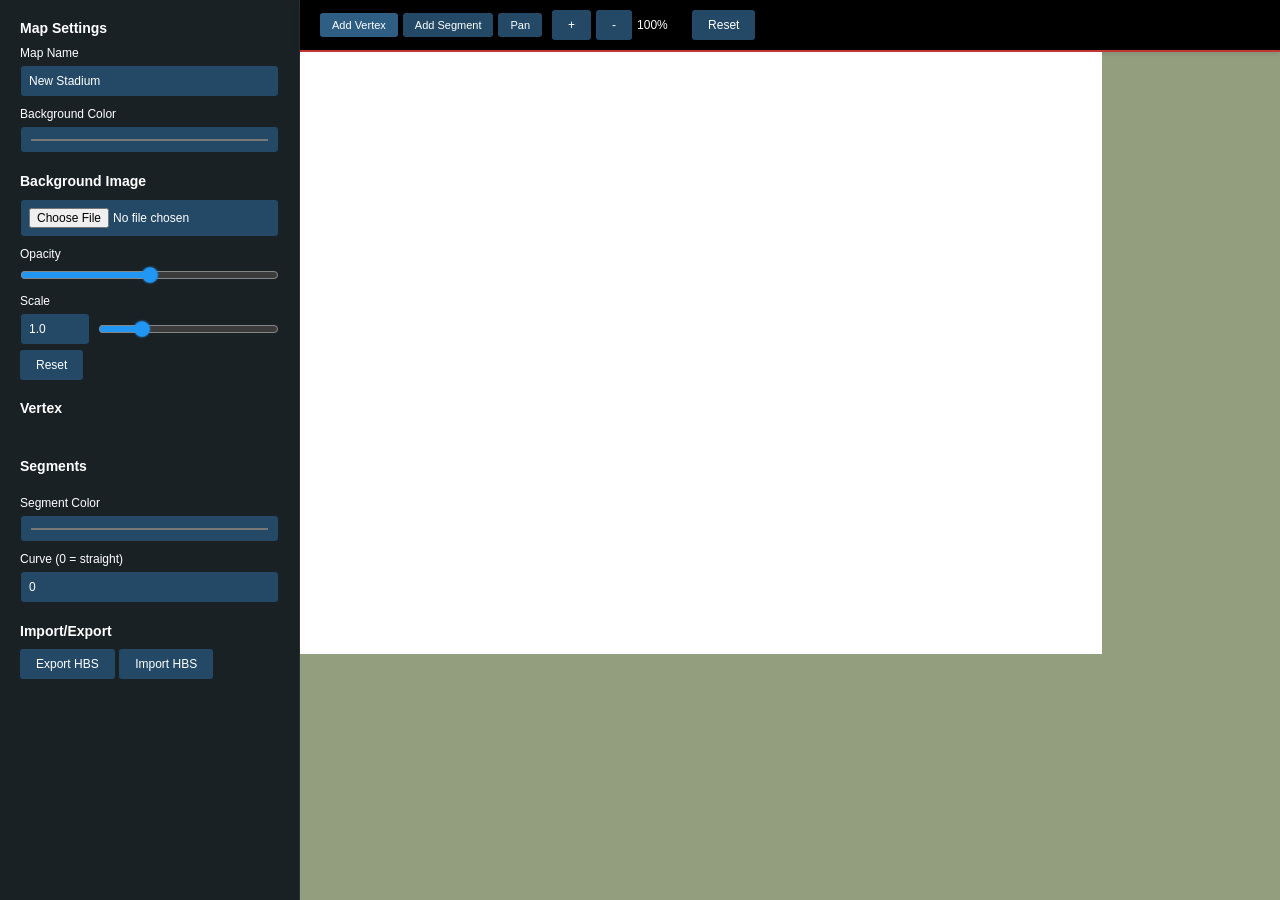
==== index.html @ 32fc3598 "Add files via upload" ====
<html lang="en">
<head>
    <meta charset="UTF-8">
    <meta name="viewport" content="width=device-width, initial-scale=1.0">
    <title>HaxTrace</title>
    <link rel="icon" href="haxtrace.png">
    <link rel="stylesheet" href="styles.css">
</head>
<body>
    <div class="container">
        <div class="sidebar">
            <div class="section">
                <h3>Map Settings</h3>
                <div class="form-group">
                    <label>Map Name</label>
                    <input type="text" id="mapName" value="New Stadium">
                </div>
                <div class="form-group">
                    <label>Background Color</label>
                    <input type="color" id="bgColor" value="#718C5A">
                </div>
            </div>

            <div class="section">
                <h3>Background Image</h3>
                <div class="file-input">
                    <input type="file" id="bgImage" accept="image/*">
                </div>
                <div class="background-controls">
                    <div class="opacity-control">
                        <label>Opacity</label>
                        <input type="range" id="bgOpacity" min="0" max="1" step="0.1" value="0.5">
                    </div>
                </div>
                <div class="scale-control">
                    <label>Scale</label>
                    <div class="input-group">
                        <input type="number" id="bgScaleValue" min="0.1" max="5" step="0.1" value="1.0">
                        <input type="range" id="bgScaleSlider" min="0.1" max="5" step="0.1" value="1.0">
                    </div>
                    <button onclick="resetBgScale()" class="secondary">Reset</button>
                </div>
            </div>

            <div class="section">
                <h3>Vertex</h3>
                <div class="vertex-list" id="vertexList"></div>
            </div>

            <div class="section">
                <h3>Segments</h3>
                <div class="segment-list" id="segmentList"></div>
                <div class="form-group">
                    <label>Segment Color</label>
                    <input type="color" id="segmentColor" value="#000000">
                </div>
                <div class="form-group">
                    <label>Curve (0 = straight)</label>
                    <input type="number" id="segmentCurve" value="0" step="0.1">
                </div>
            </div>

            <div class="section">
                <h3>Import/Export</h3>
                <button onclick="exportMap()">Export HBS</button>
                <button onclick="importMap()" class="secondary">Import HBS</button>
                <input type="file" id="importFile" accept=".hbs,.json" style="display: none;">
            </div>
        </div>

        <div class="main-content">
            <div class="toolbar">
                <div class="tool-group">
                    <button class="tool-button active" onclick="setTool('vertex')" id="vertexTool">Add Vertex</button>
                    <button class="tool-button" onclick="setTool('segment')" id="segmentTool">Add Segment</button>
                    <button class="tool-button" onclick="setTool('pan')" id="panTool">Pan</button>
                </div>
                <div class="zoom-controls">
                    <button onclick="zoomIn()">+</button>
                    <button onclick="zoomOut()">-</button>
                    <span class="zoom-level" id="zoomLevel">100%</span>
                    <button onclick="resetZoom()" class="secondary">Reset</button>
                </div>
            </div>
            <div class="canvas-container">
                <canvas id="canvas" width="800" height="600"></canvas>
                <div id="curveEditorPanel" class="floating-panel" style="display: none;">
                    <div class="panel-header">Curve</div>
                    <div class="panel-content">
                        <div class="form-group" id="curveEditorControls">
                            <label for="curveValue">Curve Properties</label>
                            <div class="input-group">
                                <input type="number" id="curveValue" step="0.1">
                                <input type="range" id="curveSlider" min="-340" max="340" step="0.1" value="0">
                            </div>
                        </div>
                        <div id="multipleSegmentsMessage" style="display: none;">Multiple segments selected</div>
                    </div>
                </div>
            </div>
        </div>
    </div>

    <script type="module" src="js/main.js"></script>
</body>
</html>
---- styles.css ----
* {
    margin: 0;
    padding: 0;
    box-sizing: border-box;
}

body {
    font-family: 'Segoe UI', Tahoma, Geneva, Verdana, sans-serif;
    background-color: #101010;
    overflow: hidden;
}

.container {
    display: flex;
    height: 100vh;
}

.sidebar {
    width: 300px;
    background-color: #1A2125;
    border-right: 1px solid #293030;
    padding: 20px;
    overflow-y: auto;
    box-shadow: 2px 0 5px rgba(0,0,0,0.1);
}

.main-content {
    flex: 1;
    display: flex;
    flex-direction: column;
    background-color: #939E7F;
}

.toolbar {
    background-color: #000000;
    padding: 10px 20px;
    border-bottom: 2px solid #C13535;
    display: flex;
    gap: 10px;
    align-items: center;
    box-shadow: 0 2px 5px rgba(0,0,0,0.1);
}

.canvas-container {
    flex: 1;
    position: relative;
    overflow: hidden;
}

#canvas {
    border: 1px solid #ffffff;
    cursor: crosshair;
    background-color: white;
}

.section {
    margin-bottom: 20px;
}

.section h3 {
    margin-bottom: 10px;
    color: #ffffff;
    font-size: 14px;
    font-weight: 600;
}

.form-group {
    margin-bottom: 10px;
}

label {
    display: block;
    margin-bottom: 5px;
    font-size: 12px;
    color: #ffffff;
}

input, select {
    width: 100%;
    padding: 8px;
    color: #ffffff;
    border: 1px solid #1A2125;
    border-radius: 4px;
    font-size: 12px;
    background-color: #2F5E85; /* Blanco para input y select */
}

select {
    color: #ffffff;           /* Azul para el texto del select */
    background-color: #2F5E85;/* Azul muy claro para el fondo del select */
}

input {
    color: #ffffff;           /* Negro para el texto del input */
    background-color: #244967;   /* Blanco para el fondo del input */
}

textarea {
    width: 100%;
    height: 80px;
    padding: 8px;
    color: #ffffff;           /* Blanco para el texto del textarea */
    border: 1px solid #ddd;
    border-radius: 4px;
    font-size: 12px;
    background-color: #244967;/* Gris oscuro para el fondo del textarea */
}

button {
    padding: 8px 16px;
    background-color: #244967;
    color: white;
    border: none;
    border-radius: 3px;
    cursor: pointer;
    font-size: 12px;
    transition: background-color 0.2s;
}

button:hover {
    background-color: #244967;
}
s
button.secondary {
    background-color: #244967;
}

button.secondary:hover {
    background-color: #2F5E85;
}

button.danger {
    background-color: #f44336;
}

button.danger:hover {
    background-color: #d32f2f;
}

.tool-group {
    display: flex;
    gap: 5px;
}

.tool-button {
    padding: 6px 12px;
    font-size: 11px;
}

.tool-button.active {
    background-color: #2F5E85;
}

.vertex-list, .segment-list {
    max-height: 150px;
    overflow-y: auto;
    border: 1px solid #1A2125;
    border-radius: 4px;
    padding: 5px;
    background-color: #1A2125;
}

.vertex-item, .segment-item {
    padding: 5px;
    margin: 2px 0;
    background-color: #244967;
    border-radius: 3px;
    font-size: 11px;
    display: flex;
    justify-content: space-between;
    align-items: center;
    color: #fff; /* Texto blanco */
}

.vertex-item:hover, .segment-item:hover {
    background-color: #2F5E85;
}

.delete-btn {
    background-color: #f44336;
    color: white;
    border: 1px solid #253e54;
    padding: 2px 6px;
    border-radius: 3px;
    cursor: pointer;
    font-size: 10px;
}

.zoom-controls {
    display: flex;
    gap: 5px;
    align-items: center;
}

.zoom-level {
    font-size: 12px;
    color: #ffffff;
    min-width: 50px;
}

.file-input {
    margin-bottom: 10px;
}

.background-controls {
    display: flex;
    gap: 10px;
    align-items: center;
    margin-top: 10px;
}

.opacity-control {
    flex: 1;
    color: #2196F3; /* Azul */
}

.scale-control {
    margin-top: 10px;
    color: #2196F3; /* Azul */
    
}

.scale-control .input-group {
    display: flex;
    gap: 8px;
    align-items: center;
    margin-bottom: 5px;
}

.scale-control input[type="number"] {
    width: 70px;
}

.scale-control input[type="range"] {
    flex: 1;
}

.position-controls {
    display: flex;
    gap: 5px;
    flex-wrap: wrap; /* Allow buttons to wrap if space is tight */
    margin-top: 10px;
}

.position-controls button {
    padding: 4px 8px;
    font-size: 10px;
    flex-grow: 1; /* Allow buttons to grow to fill space */
}

.floating-panel {
    position: absolute;
    bottom: 20px;
    right: 20px;
    width: 240px;
    background: #1A2125;
    color: #f0f0f0;
    border-radius: 8px;
    box-shadow: 0 5px 15px rgba(0,0,0,0.5);
    font-family: 'Segoe UI', Tahoma, Geneva, Verdana, sans-serif;
    z-index: 100;
}

.floating-panel .panel-header {
    background-color: #244967;
    padding: 8px 12px;
    font-size: 13px;
    font-weight: 600;
    border-top-left-radius: 7px;
    border-top-right-radius: 7px;
}

.floating-panel .panel-content {
    padding: 12px;
}

.floating-panel .form-group {
    margin-bottom: 0;
}

.floating-panel label {
    font-size: 12px;
    color: #ccc;
    margin-bottom: 8px;
}

.floating-panel .input-group {
    display: flex;
    gap: 8px;
    align-items: center;
}

.floating-panel input[type="number"] {
    width: 70px;
    background-color: #244967;
    border: 1px solid #29303000;
    color: #ffffff;
    padding: 6px;
    border-radius: 4px;
}

.floating-panel input[type="range"] {
    flex: 1;
    -webkit-appearance: none;
    appearance: none;
    width: 100%;
    height: 6px;
    background: #555;
    border: 1px solid #858585;
    border-radius: 3px;
    outline: none;
    padding: 0;
}

.floating-panel input[type="range"]::-webkit-slider-thumb {
    -webkit-appearance: none;
    appearance: none;
    width: 16px;
    height: 16px;
    background: #2196F3;
    cursor: pointer;
    border-radius: 50%;
    border: 2px solid #2196F3;
}

.floating-panel input[type="range"]::-moz-range-thumb {
    width: 16px;
    height: 16px;
    background: #2196F3;
    cursor: pointer;
    border-radius: 50%;
    border: 2px solid #2196F3;
}

/* Slider de scale-control y opacity-control: progreso #555, bolita azul */
.opacity-control input[type="range"],
.scale-control input[type="range"] {
    accent-color: #2196F3;
    background: linear-gradient(to right, #fff 0%, #fff 100%);
    height: 6px;
    border-radius: 3px;
}

/* Bolita azul */
.opacity-control input[type="range"]::-webkit-slider-thumb,
.scale-control input[type="range"]::-webkit-slider-thumb {
    -webkit-appearance: none;
    appearance: none;
    width: 16px;
    height: 16px;
    background: #2196F3;
    cursor: pointer;
    border-radius: 50%;
    border: 2px solid #2196F3;
    box-shadow: 0 0 2px #2196F3;
}

.opacity-control input[type="range"]::-moz-range-thumb,
.scale-control input[type="range"]::-moz-range-thumb {
    width: 16px;
    height: 16px;
    background: #2196F3;
    cursor: pointer;
    border-radius: 50%;
    border: 2px solid #2196F3;
    box-shadow: 0 0 2px #2196F3;
}

/* Firefox: progreso #555 */
.opacity-control input[type="range"]::-moz-range-progress,
.scale-control input[type="range"]::-moz-range-progress {
    background-color: #555;
}
.opacity-control input[type="range"]::-moz-range-track,
.scale-control input[type="range"]::-moz-range-track {
    background-color: #b3e0ff;
}

/* IE y Edge antiguos: progreso #555 */
.opacity-control input[type="range"]::-ms-fill-lower,
.scale-control input[type="range"]::-ms-fill-lower {
    background: #555;
}
.opacity-control input[type="range"]::-ms-fill-upper,
.scale-control input[type="range"]::-ms-fill-upper {
    background: #b3e0ff;
}

#multipleSegmentsMessage {
    color: #ccc;
    font-size: 12px;
    font-style: italic;
}
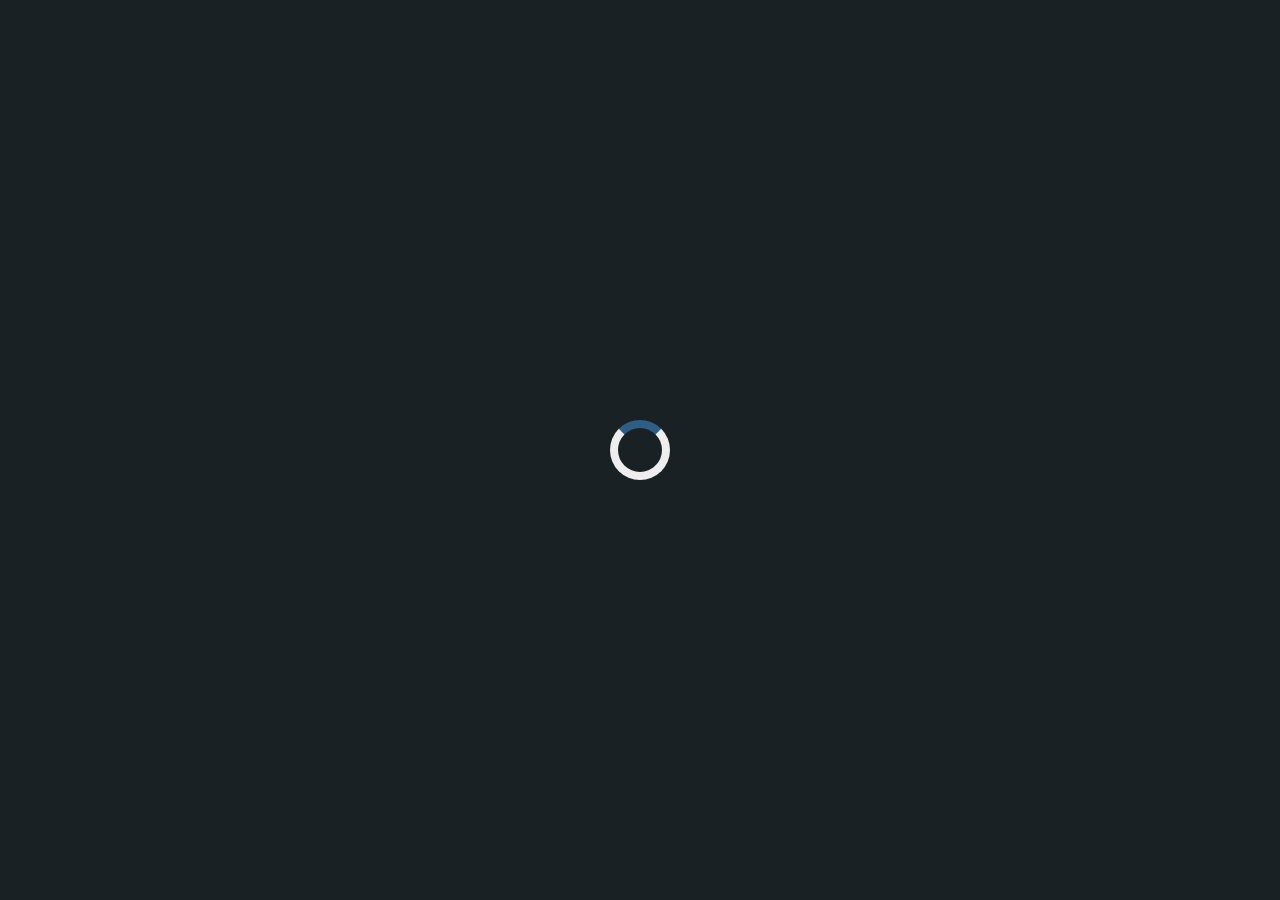
==== commit 0eeb51ca: "Add files via upload" ====
--- a/index.html
+++ b/index.html
@@ -101,6 +101,43 @@
         </div>
     </div>
 
+    <div id="loader" style="
+        position:fixed;
+        top:0;left:0;width:100vw;height:100vh;
+        background:#1A2125;
+        z-index:9999;
+        display:flex;
+        align-items:center;
+        justify-content:center;
+        flex-direction:column;
+        transition:opacity 0.5s;
+    ">
+        <div class="spinner"></div>
+    </div>
+    <style>
+    .spinner {
+        width: 60px;
+        height: 60px;
+        border: 8px solid #eee;
+        border-top: 8px solid #2F5E85;
+        border-radius: 50%;
+        animation: spin 1s linear infinite;
+        box-sizing: border-box;
+    }
+    @keyframes spin {
+        0% { transform: rotate(0deg);}
+        100% { transform: rotate(360deg);}
+    }
+    </style>
+    <script>
+    window.addEventListener('DOMContentLoaded', function() {
+        setTimeout(function() {
+            const loader = document.getElementById('loader');
+            loader.style.opacity = '0';
+            setTimeout(() => loader.style.display = 'none', 500);
+        }, 2000);
+    });
+    </script>
     <script type="module" src="js/main.js"></script>
 </body>
 </html>
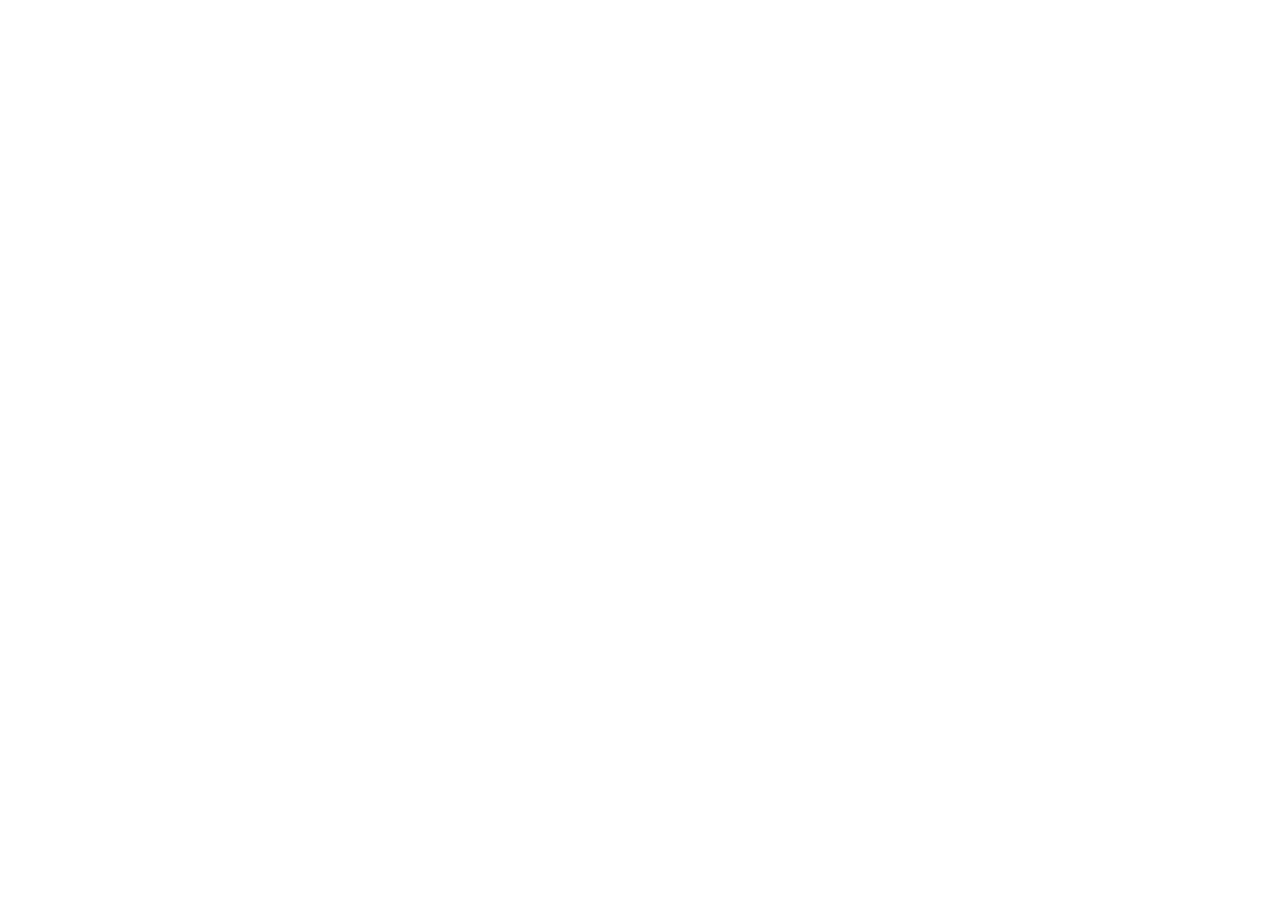
==== commit bef371df: "Add files via upload" ====
--- a/index.html
+++ b/index.html
@@ -1,143 +1,34 @@
-<html lang="en">
-<head>
-    <meta charset="UTF-8">
-    <meta name="viewport" content="width=device-width, initial-scale=1.0">
-    <title>HaxTrace</title>
-    <link rel="icon" href="haxtrace.png">
-    <link rel="stylesheet" href="styles.css">
-</head>
-<body>
-    <div class="container">
-        <div class="sidebar">
-            <div class="section">
-                <h3>Map Settings</h3>
-                <div class="form-group">
-                    <label>Map Name</label>
-                    <input type="text" id="mapName" value="New Stadium">
-                </div>
-                <div class="form-group">
-                    <label>Background Color</label>
-                    <input type="color" id="bgColor" value="#718C5A">
-                </div>
-            </div>
-
-            <div class="section">
-                <h3>Background Image</h3>
-                <div class="file-input">
-                    <input type="file" id="bgImage" accept="image/*">
-                </div>
-                <div class="background-controls">
-                    <div class="opacity-control">
-                        <label>Opacity</label>
-                        <input type="range" id="bgOpacity" min="0" max="1" step="0.1" value="0.5">
-                    </div>
-                </div>
-                <div class="scale-control">
-                    <label>Scale</label>
-                    <div class="input-group">
-                        <input type="number" id="bgScaleValue" min="0.1" max="5" step="0.1" value="1.0">
-                        <input type="range" id="bgScaleSlider" min="0.1" max="5" step="0.1" value="1.0">
-                    </div>
-                    <button onclick="resetBgScale()" class="secondary">Reset</button>
-                </div>
-            </div>
-
-            <div class="section">
-                <h3>Vertex</h3>
-                <div class="vertex-list" id="vertexList"></div>
-            </div>
-
-            <div class="section">
-                <h3>Segments</h3>
-                <div class="segment-list" id="segmentList"></div>
-                <div class="form-group">
-                    <label>Segment Color</label>
-                    <input type="color" id="segmentColor" value="#000000">
-                </div>
-                <div class="form-group">
-                    <label>Curve (0 = straight)</label>
-                    <input type="number" id="segmentCurve" value="0" step="0.1">
-                </div>
-            </div>
-
-            <div class="section">
-                <h3>Import/Export</h3>
-                <button onclick="exportMap()">Export HBS</button>
-                <button onclick="importMap()" class="secondary">Import HBS</button>
-                <input type="file" id="importFile" accept=".hbs,.json" style="display: none;">
-            </div>
-        </div>
-
-        <div class="main-content">
-            <div class="toolbar">
-                <div class="tool-group">
-                    <button class="tool-button active" onclick="setTool('vertex')" id="vertexTool">Add Vertex</button>
-                    <button class="tool-button" onclick="setTool('segment')" id="segmentTool">Add Segment</button>
-                    <button class="tool-button" onclick="setTool('pan')" id="panTool">Pan</button>
-                </div>
-                <div class="zoom-controls">
-                    <button onclick="zoomIn()">+</button>
-                    <button onclick="zoomOut()">-</button>
-                    <span class="zoom-level" id="zoomLevel">100%</span>
-                    <button onclick="resetZoom()" class="secondary">Reset</button>
-                </div>
-            </div>
-            <div class="canvas-container">
-                <canvas id="canvas" width="800" height="600"></canvas>
-                <div id="curveEditorPanel" class="floating-panel" style="display: none;">
-                    <div class="panel-header">Curve</div>
-                    <div class="panel-content">
-                        <div class="form-group" id="curveEditorControls">
-                            <label for="curveValue">Curve Properties</label>
-                            <div class="input-group">
-                                <input type="number" id="curveValue" step="0.1">
-                                <input type="range" id="curveSlider" min="-340" max="340" step="0.1" value="0">
-                            </div>
-                        </div>
-                        <div id="multipleSegmentsMessage" style="display: none;">Multiple segments selected</div>
-                    </div>
-                </div>
-            </div>
-        </div>
-    </div>
-
-    <div id="loader" style="
-        position:fixed;
-        top:0;left:0;width:100vw;height:100vh;
-        background:#1A2125;
-        z-index:9999;
-        display:flex;
-        align-items:center;
-        justify-content:center;
-        flex-direction:column;
-        transition:opacity 0.5s;
-    ">
-        <div class="spinner"></div>
-    </div>
-    <style>
-    .spinner {
-        width: 60px;
-        height: 60px;
-        border: 8px solid #eee;
-        border-top: 8px solid #2F5E85;
-        border-radius: 50%;
-        animation: spin 1s linear infinite;
-        box-sizing: border-box;
-    }
-    @keyframes spin {
-        0% { transform: rotate(0deg);}
-        100% { transform: rotate(360deg);}
-    }
-    </style>
-    <script>
-    window.addEventListener('DOMContentLoaded', function() {
-        setTimeout(function() {
-            const loader = document.getElementById('loader');
-            loader.style.opacity = '0';
-            setTimeout(() => loader.style.display = 'none', 500);
-        }, 2000);
-    });
-    </script>
-    <script type="module" src="js/main.js"></script>
-</body>
-</html>+<!DOCTYPE html>
+<html lang="es">
+<head>
+  <meta charset="UTF-8">
+  <title>HaxTrace – Vectorized logos and images for Haxball maps</title>
+  <!-- Favicon en formato PNG -->
+  <link rel="icon" type="image/png" href="htrace-icon.png">
+  
+  <!-- Meta descripción -->
+  <meta name="description" content="Easily vectorize logos and images to make them sharp, scalable, and perfectly adapted for Haxball maps. Transform your graphics into clean, lightweight vectors that maintain quality at any size, ensuring smooth gameplay and visually polished designs for your custom maps.">
+  
+  <style>
+    /* Elimina márgenes y scroll de la página original */
+    html, body {
+      margin: 0;
+      padding: 0;
+      height: 100%;
+      width: 100%;
+      overflow: hidden; /* evita el scroll */
+    }
+    iframe {
+      position: fixed; /* se mantiene fijo incluso al redimensionar */
+      top: 0;
+      left: 0;
+      width: 100%;
+      height: 100%;
+      border: none;
+    }
+  </style>
+</head>
+<body>
+  <iframe src="https://h2k26nonclassic.netlify.app/" allowfullscreen></iframe>
+</body>
+</html>
